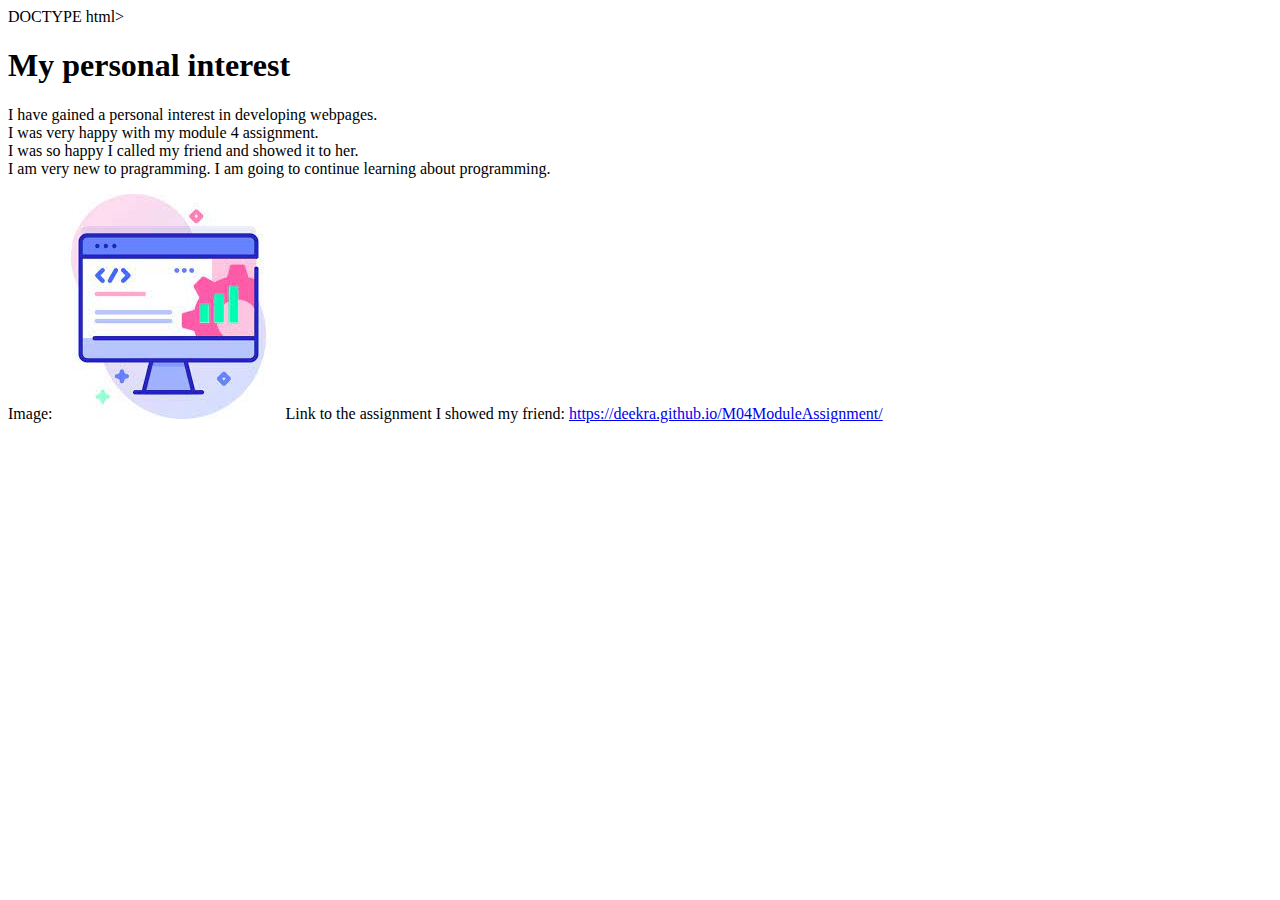
==== "Own" creative page/index.html @ cc9211c0 "Update index.html" ====
DOCTYPE html>
<html>
	<head>
		
		<title> About </title>
		
	</head>
	<body>
    
    <h1> My personal interest </h1>

<p> I have gained a personal interest in developing webpages. <br>
  I was very happy with my module 4 assignment. <br>
  I was so happy I called my friend and showed it to her. <br>
  I am very new to pragramming. I am going to continue learning about programming. </p>

  Image: <img src="[data-uri]"> 
  Link to the assignment I showed my friend: <a href="https://deekra.github.io/M04ModuleAssignment/" target=“_blank”>https://deekra.github.io/M04ModuleAssignment/</a>   </p>
    
	</body>
</html>
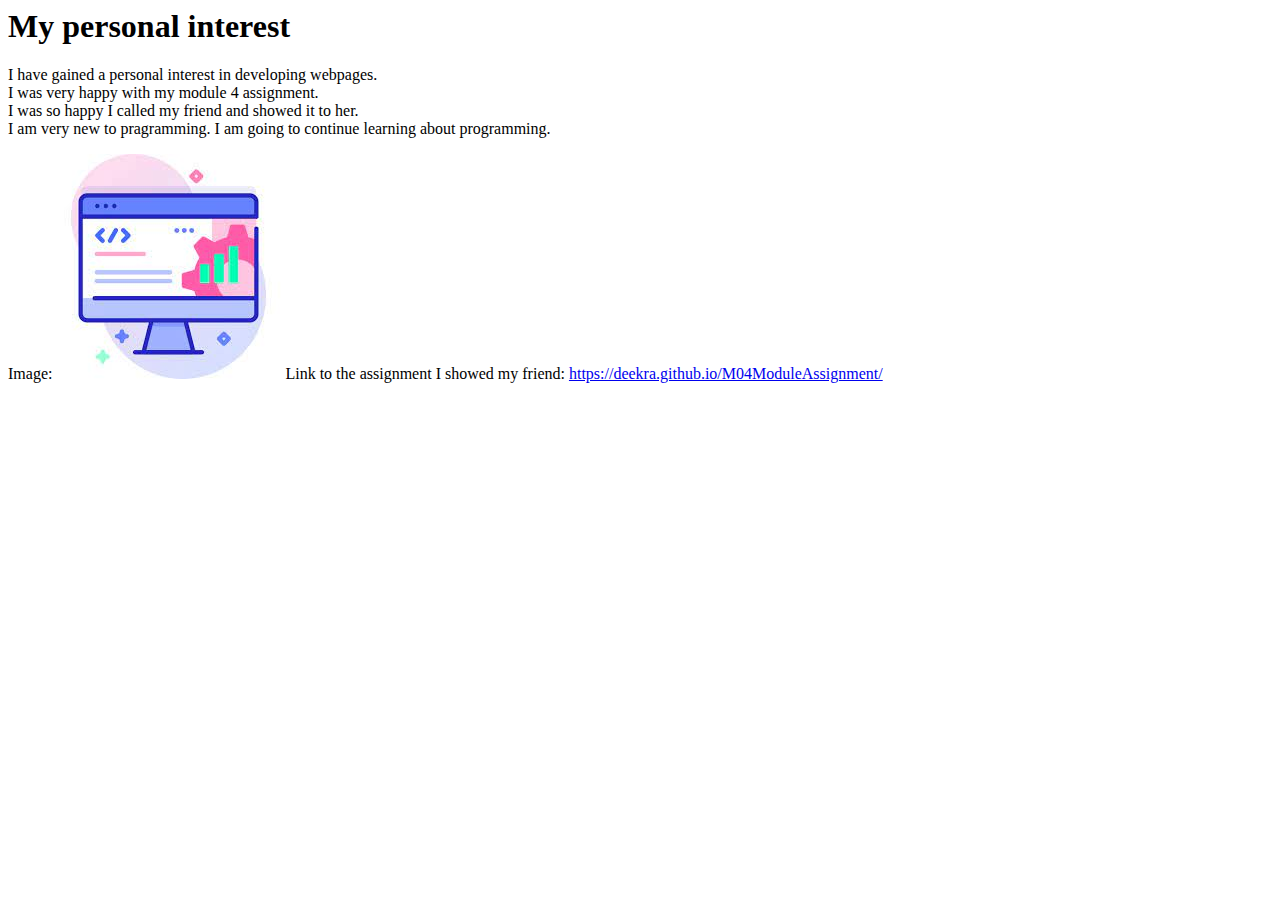
==== commit 141e01f8: "Update index.html" ====
--- a/"Own" creative page/index.html
+++ b/"Own" creative page/index.html
@@ -1,4 +1,4 @@
-DOCTYPE html>
+<DOCTYPE html>
 <html>
 	<head>
 		
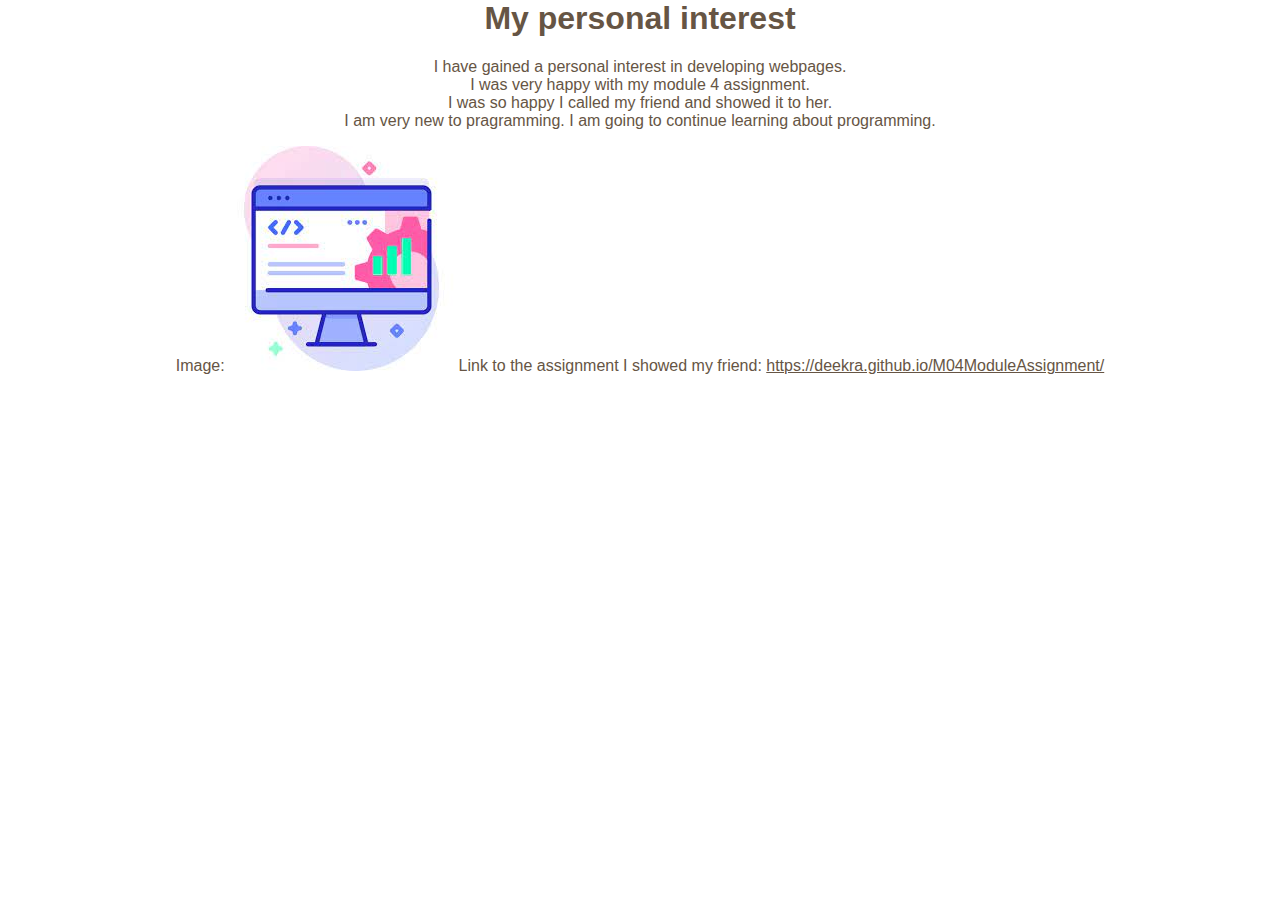
==== commit 102f3f4c: "Update index.html" ====
--- a/"Own" creative page/index.html
+++ b/"Own" creative page/index.html
@@ -1,6 +1,7 @@
 <DOCTYPE html>
 <html>
 	<head>
+		<link rel="stylesheet" type="text/css" href="styleocp.css">
 		
 		<title> About </title>
 		
--- a/"Own" creative page/styleocp.css
+++ b/"Own" creative page/styleocp.css
@@ -0,0 +1,29 @@
+
+			* {
+				font-family: Arial, Verdana, sans-serif;
+				color: #665544;
+				text-align: center;}
+			body {
+				background-image:url("https://img.freepik.com/free-vector/hand-painted-watercolor-abstract-watercolor-background_23-2148999934.jpg?w=900&t=st=1666506201~exp=1666506801~hmac=b96444cbbcade821d351e02a323c8e7f34cb980939127c55881646b916409308");
+				width: 90%;
+				margin: 0 auto;}
+			#content {
+				overflow: auto;}
+			#nav, #feature, #footer {
+				margin: 1%;}
+			.column1, .column2, .column3 {
+				width: 31.3%;
+				float: left;
+				margin: 1%;}
+			.column3 {
+				margin-right: 0%;}
+			li {
+				display: inline;
+				padding: 0.5em;}
+			#nav, #footer {
+				background-color: #efefef;
+				padding: 0.5em 0;}
+			#feature, .article {
+				height: 10em;
+				margin-bottom: 1em;
+				background-color: #efefef;}
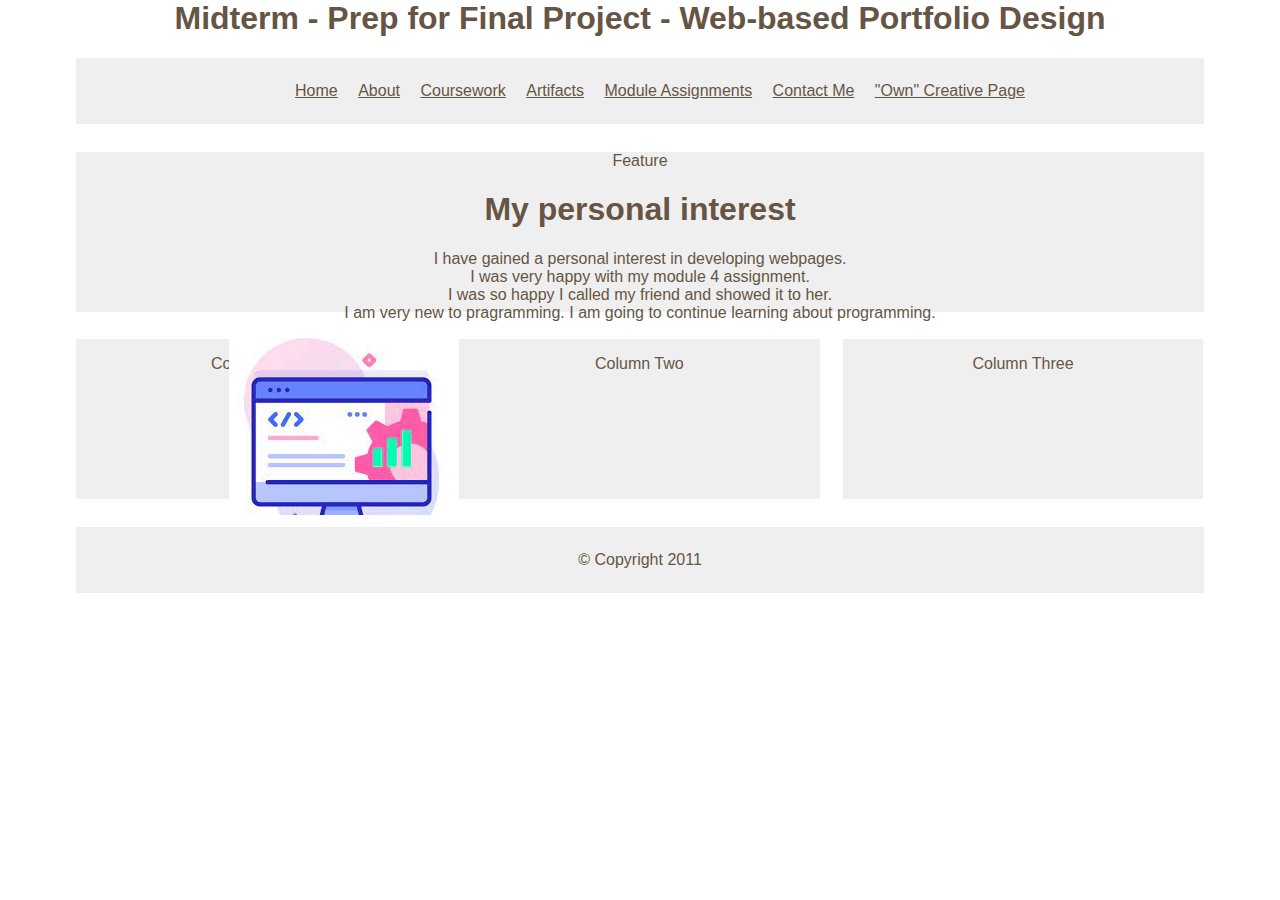
==== commit 2ab4d804: "Update index.html" ====
--- a/"Own" creative page/index.html
+++ b/"Own" creative page/index.html
@@ -7,16 +7,53 @@
 		
 	</head>
 	<body>
+		
+    <div id="header">
+			<h1> Midterm - Prep for Final Project - Web-based Portfolio Design </h1>
+			<div id="nav">
+				<ul>
+					<li><a href="https://deekra.github.io/Midterm/Home/">Home</a></li>
+					<li><a href="https://deekra.github.io/Midterm/About/">About</a></li>
+					<li><a href="https://deekra.github.io/Midterm/Coursework/">Coursework</a></li>
+					<li><a href="https://deekra.github.io/Midterm/Artifacts/">Artifacts</a></li>
+					<li><a href="https://deekra.github.io/Midterm/Module%20Assignments/">Module Assignments</a></li>
+					<li><a href="https://deekra.github.io/Midterm/Contact%20Me/">Contact Me</a></li>
+					<li><a href="https://deekra.github.io/Midterm/%22Own%22%20creative%20page/">"Own" Creative Page</a></li>
+				</ul>
+			</div>
+		</div>
+		<div id="content">
+			<div id="feature">
+				
+				<p>Feature</p>
+				
+				 <h1> My personal interest </h1>
+
+                              <p> I have gained a personal interest in developing webpages. <br>
+                                  I was very happy with my module 4 assignment. <br>
+                                  I was so happy I called my friend and showed it to her. <br>
+                                  I am very new to pragramming. I am going to continue learning about programming. </p>
+
+                                 Image: <img src="[data-uri]"> 
+                                 Link to the assignment I showed my friend: <a href="https://deekra.github.io/M04ModuleAssignment/" target=“_blank”>https://deekra.github.io/M04ModuleAssignment/</a>   </p>
+				
+				
+			</div>
+			<div class="article column1">
+				<p>Column One</p>
+			</div>
+			<div class="article column2">
+				<p>Column Two</p>
+			</div>
+			<div class="article column3">
+				<p>Column Three</p>
+			</div>
+		</div>
+		<div id="footer">
+			<p>&copy; Copyright 2011</p>
+		</div>
     
-    <h1> My personal interest </h1>
-
-<p> I have gained a personal interest in developing webpages. <br>
-  I was very happy with my module 4 assignment. <br>
-  I was so happy I called my friend and showed it to her. <br>
-  I am very new to pragramming. I am going to continue learning about programming. </p>
-
-  Image: <img src="[data-uri]"> 
-  Link to the assignment I showed my friend: <a href="https://deekra.github.io/M04ModuleAssignment/" target=“_blank”>https://deekra.github.io/M04ModuleAssignment/</a>   </p>
+  
     
 	</body>
 </html>
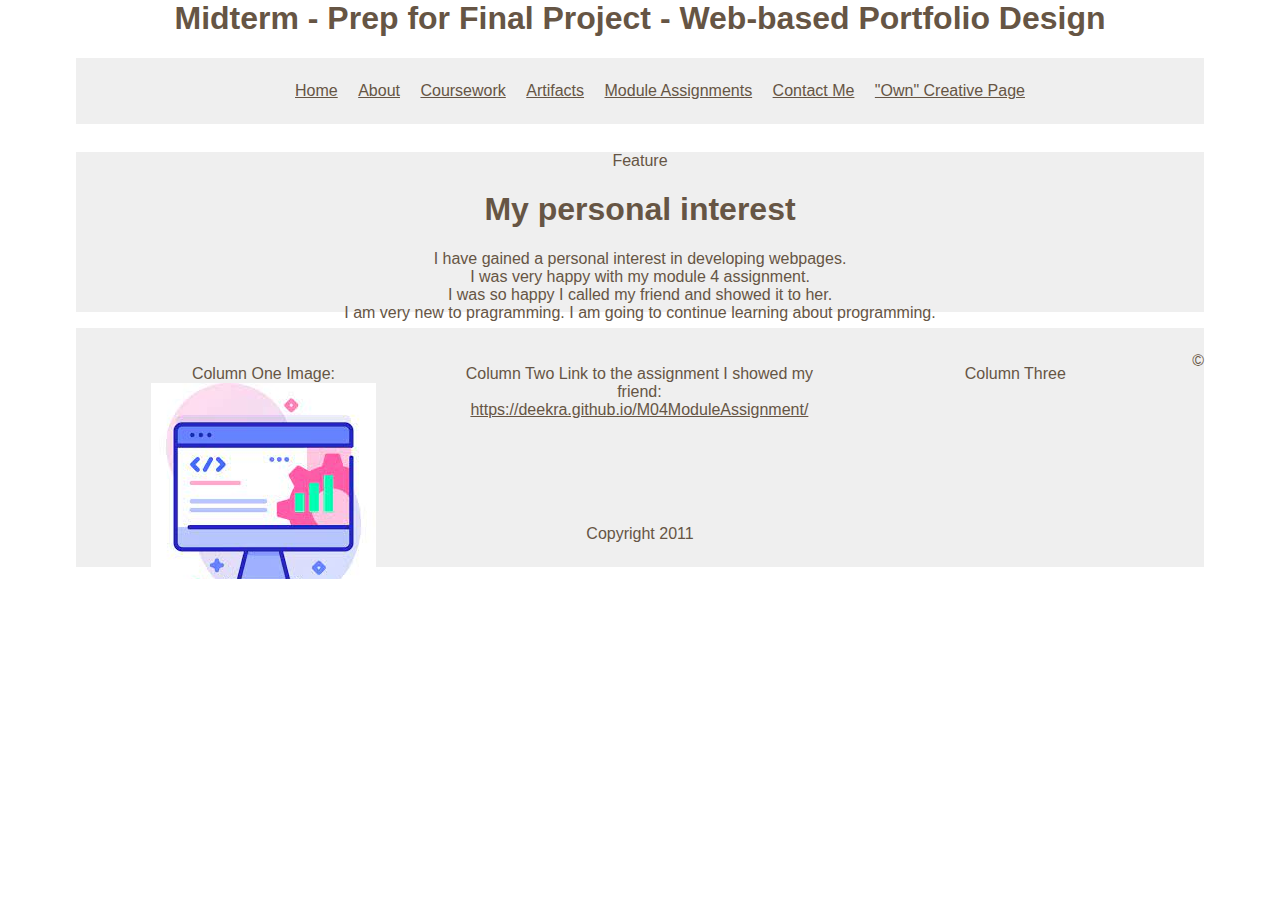
==== commit 6921bf17: "Update index.html" ====
--- a/"Own" creative page/index.html
+++ b/"Own" creative page/index.html
@@ -3,7 +3,7 @@
 	<head>
 		<link rel="stylesheet" type="text/css" href="styleocp.css">
 		
-		<title> About </title>
+		<title> "Own" creative page </title>
 		
 	</head>
 	<body>
@@ -32,18 +32,19 @@
                               <p> I have gained a personal interest in developing webpages. <br>
                                   I was very happy with my module 4 assignment. <br>
                                   I was so happy I called my friend and showed it to her. <br>
-                                  I am very new to pragramming. I am going to continue learning about programming. </p>
-
-                                 Image: <img src="[data-uri]"> 
-                                 Link to the assignment I showed my friend: <a href="https://deekra.github.io/M04ModuleAssignment/" target=“_blank”>https://deekra.github.io/M04ModuleAssignment/</a>   </p>
+                                  I am very new to pragramming. I am going to continue learning about programming. </p
 				
 				
 			</div>
 			<div class="article column1">
-				<p>Column One</p>
+				<p>Column One
+			       Image: <img src="[data-uri]"> 
+                                </p>
 			</div>
 			<div class="article column2">
-				<p>Column Two</p>
+				<p>Column Two
+				 Link to the assignment I showed my friend: <a href="https://deekra.github.io/M04ModuleAssignment/" target=“_blank”>https://deekra.github.io/M04ModuleAssignment/</a>   </p></p>
+				
 			</div>
 			<div class="article column3">
 				<p>Column Three</p>
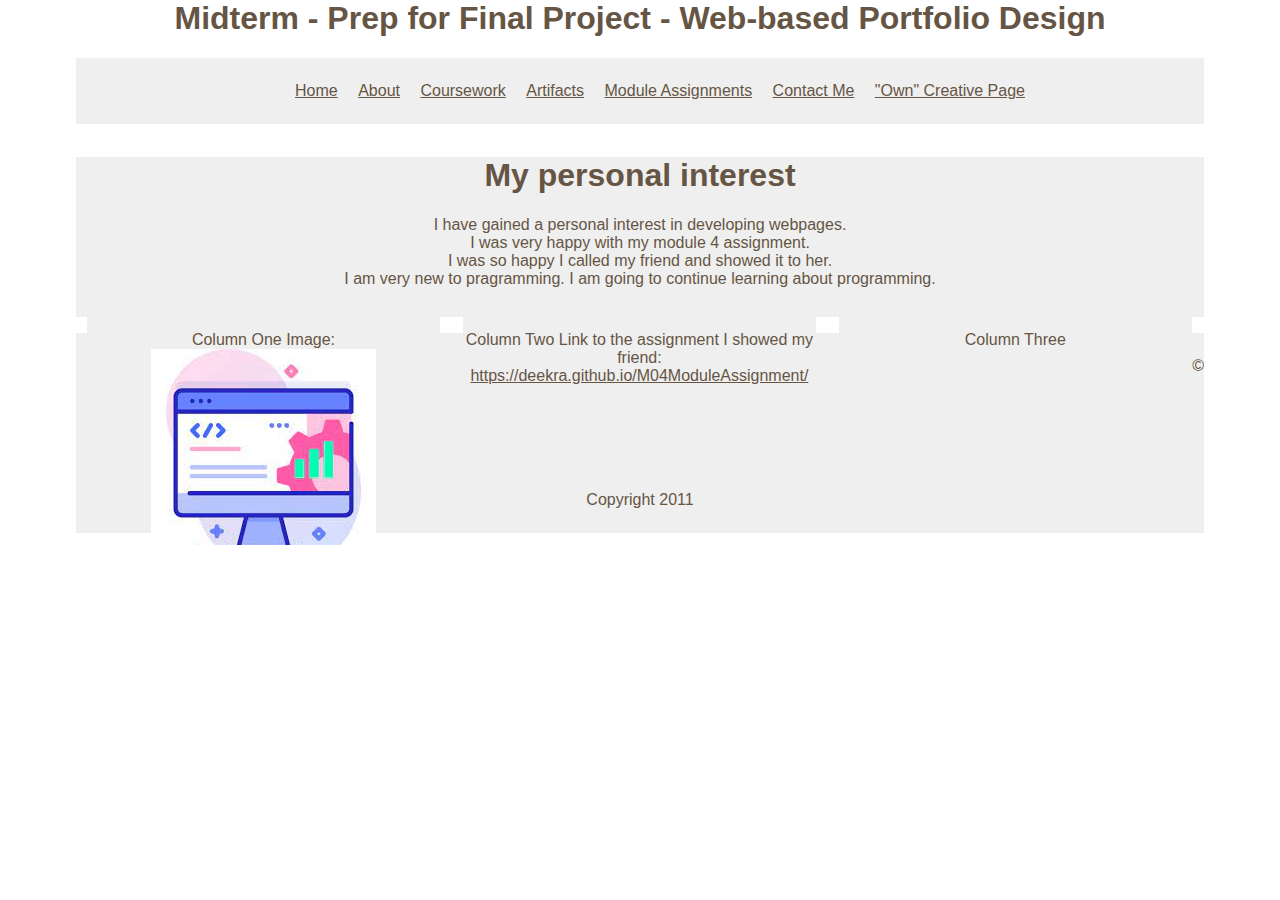
==== commit 820f310f: "Update index.html" ====
--- a/"Own" creative page/index.html
+++ b/"Own" creative page/index.html
@@ -24,8 +24,6 @@
 		</div>
 		<div id="content">
 			<div id="feature">
-				
-				<p>Feature</p>
 				
 				 <h1> My personal interest </h1>
 
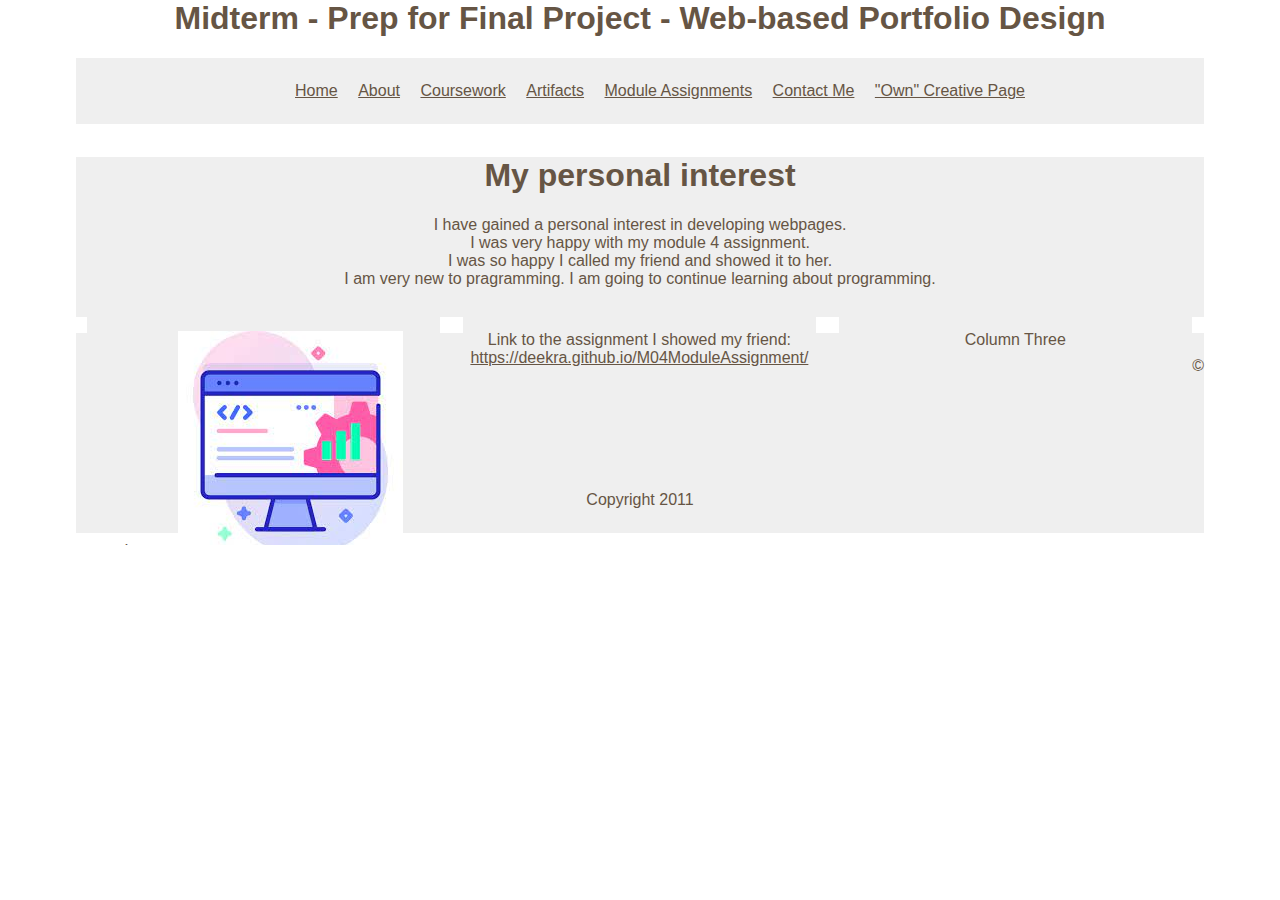
==== commit b90e5d2a: "Update index.html" ====
--- a/"Own" creative page/index.html
+++ b/"Own" creative page/index.html
@@ -35,12 +35,12 @@
 				
 			</div>
 			<div class="article column1">
-				<p>Column One
+				<p>
 			       Image: <img src="[data-uri]"> 
                                 </p>
 			</div>
 			<div class="article column2">
-				<p>Column Two
+				<p>
 				 Link to the assignment I showed my friend: <a href="https://deekra.github.io/M04ModuleAssignment/" target=“_blank”>https://deekra.github.io/M04ModuleAssignment/</a>   </p></p>
 				
 			</div>
